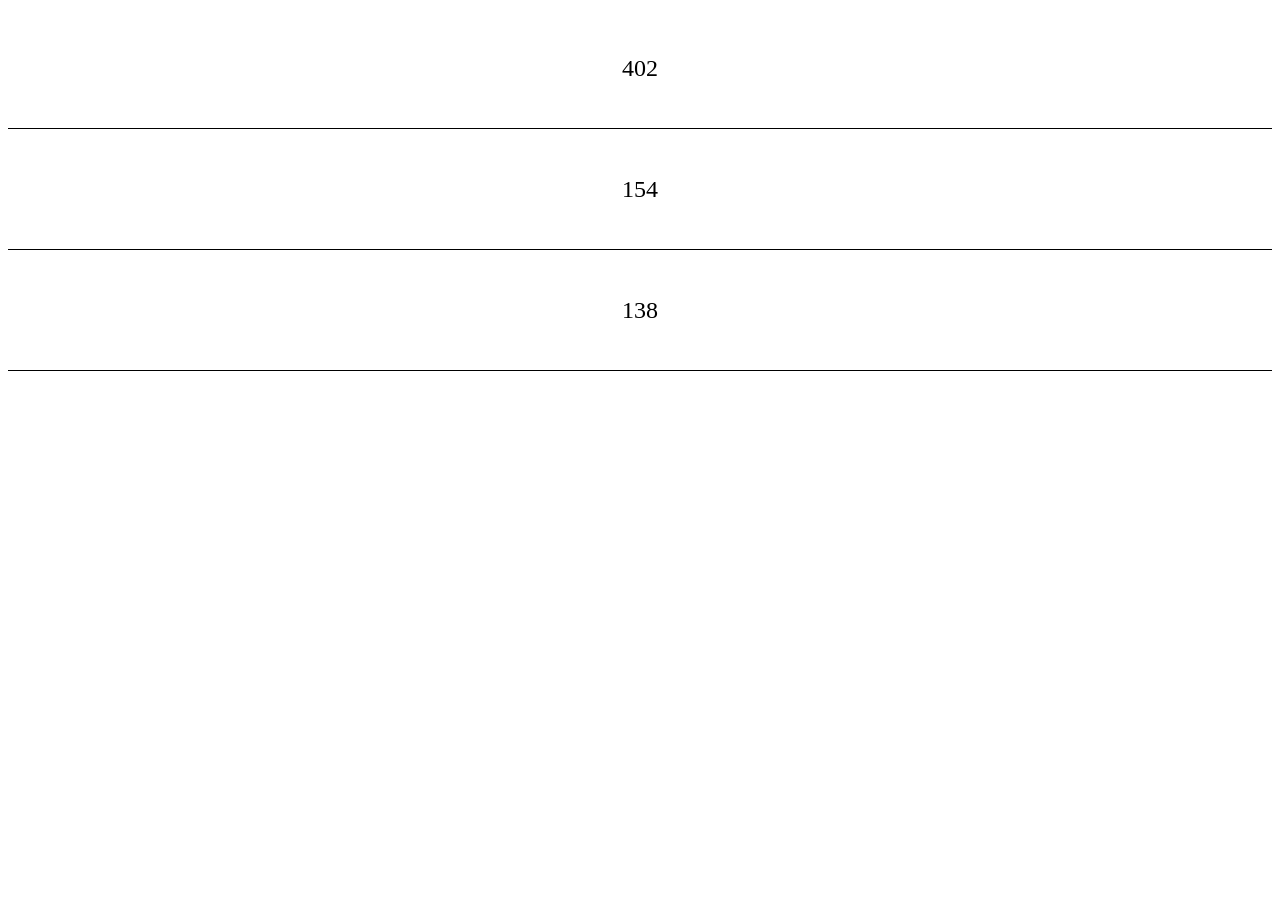
==== index.html @ 6ba6fc92 "Add files via upload" ====
<!DOCTYPE html>
<html>
<head>
  <meta charset="UTF-8">
  <link rel="stylesheet" href="./style.css">

</head>
<body>

<div class="item">
  <p class="counter">402</p>
</div>
<div class="item">
  <p class="counter">154</p>
</div>
<div class="item">
  <p class="counter">138</p>
</div>

  <script  src="./script.js"></script>

</body>
</html>
---- style.css ----
.item {
  display: flex;
  height: 120px;
  border-bottom: 1px solid black;
  justify-content: center;
  align-items: center;
  font-family:calibri;
  font-size:24px;
}
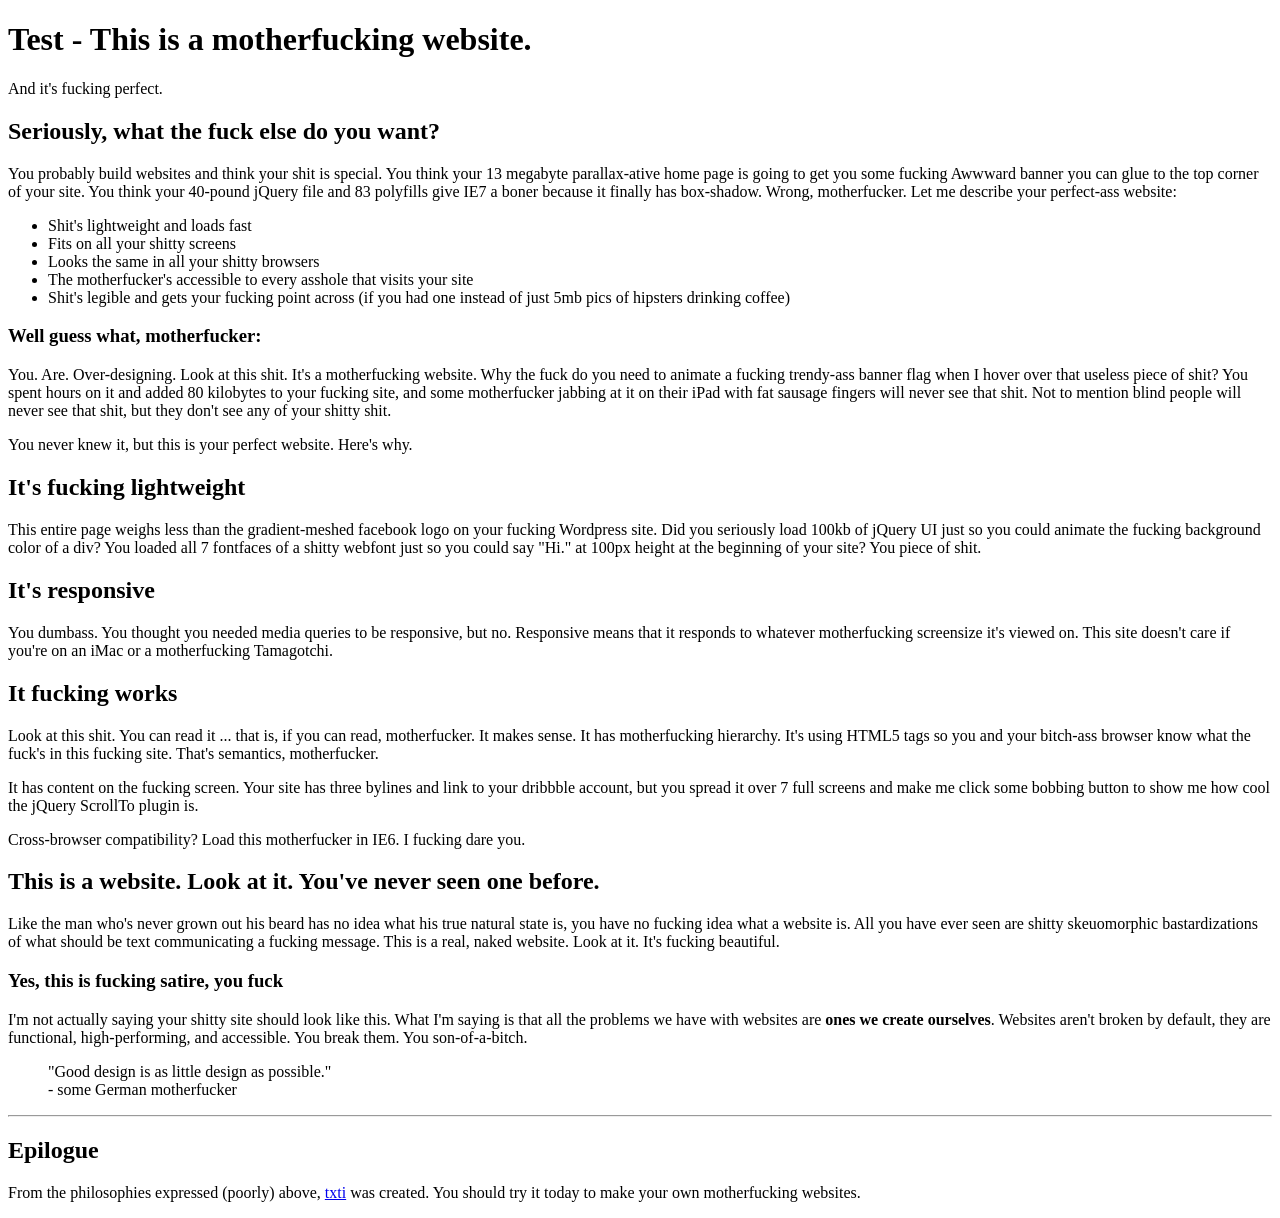
==== commit 0ad55651: "Add files via upload" ====
--- a/index.html
+++ b/index.html
@@ -1,23 +1,71 @@
 <!DOCTYPE html>
 <html>
 <head>
-  <meta charset="UTF-8">
-  <link rel="stylesheet" href="./style.css">
+    <meta charset="utf-8">
+    <meta name="viewport" content="width=device-width, initial-scale=1">
+    
+    <!-- FOR THE CURIOUS: This site was made by @thebarrytone. Don't tell my mom. -->
+    
+    <title>Motherfucking Website</title>
+</head>
 
-</head>
 <body>
-
-<div class="item">
-  <p class="counter">402</p>
-</div>
-<div class="item">
-  <p class="counter">154</p>
-</div>
-<div class="item">
-  <p class="counter">138</p>
-</div>
-
-  <script  src="./script.js"></script>
-
+    <header>
+        <h1>Test - This is a motherfucking website.</h1>
+        <aside>And it's fucking perfect.</aside>
+    </header>
+        
+        <h2>Seriously, what the fuck else do you want?</h2>
+        
+        <p>You probably build websites and think your shit is special. You think your 13 megabyte parallax-ative home page is going to get you some fucking Awwward banner you can glue to the top corner of your site. You think your 40-pound jQuery file and 83 polyfills give IE7 a boner because it finally has box-shadow. Wrong, motherfucker. Let me describe your perfect-ass website:</p>
+        
+        <ul>
+            <li>Shit's lightweight and loads fast</li>
+            <li>Fits on all your shitty screens</li>
+            <li>Looks the same in all your shitty browsers</li>
+            <li>The motherfucker's accessible to every asshole that visits your site</li>
+            <li>Shit's legible and gets your fucking point across (if you had one instead of just 5mb pics of hipsters drinking coffee)</li>
+        </ul>
+        
+        <h3>Well guess what, motherfucker:</h3>
+        
+        <p>You. Are. Over-designing. Look at this shit. It's a motherfucking website. Why the fuck do you need to animate a fucking trendy-ass banner flag when I hover over that useless piece of shit? You spent hours on it and added 80 kilobytes to your fucking site, and some motherfucker jabbing at it on their iPad with fat sausage fingers will never see that shit. Not to mention blind people will never see that shit, but they don't see any of your shitty shit.</p>
+        
+        <p>You never knew it, but this is your perfect website. Here's why.</p>
+        
+        <h2>It's fucking lightweight</h2>
+        
+        <p>This entire page weighs less than the gradient-meshed facebook logo on your fucking Wordpress site. Did you seriously load 100kb of jQuery UI just so you could animate the fucking background color of a div? You loaded all 7 fontfaces of a shitty webfont just so you could say "Hi." at 100px height at the beginning of your site? You piece of shit.</p>
+        
+        <h2>It's responsive</h2>
+        
+        <p>You dumbass. You thought you needed media queries to be responsive, but no. Responsive means that it responds to whatever motherfucking screensize it's viewed on. This site doesn't care if you're on an iMac or a motherfucking Tamagotchi.</p>
+        
+        <h2>It fucking works</h2>
+        
+        <p>Look at this shit. You can read it ... that is, if you can read, motherfucker. It makes sense. It has motherfucking hierarchy. It's using HTML5 tags so you and your bitch-ass browser know what the fuck's in this fucking site. That's semantics, motherfucker.</p>
+        
+        <p>It has content on the fucking screen. Your site has three bylines and link to your dribbble account, but you spread it over 7 full screens and make me click some bobbing button to show me how cool the jQuery ScrollTo plugin is.</p>
+        
+        <p>Cross-browser compatibility? Load this motherfucker in IE6. I fucking dare you.</p>
+        
+        <h2>This is a website. Look at it.  You've never seen one before.</h2>
+        
+        <p>Like the man who's never grown out his beard has no idea what his true natural state is, you have no fucking idea what a website is. All you have ever seen are shitty skeuomorphic bastardizations of what should be text communicating a fucking message. This is a real, naked website. Look at it. It's fucking beautiful.</p>
+        
+        <h3>Yes, this is fucking satire, you fuck</h3>
+        
+        <p>I'm not actually saying your shitty site should look like this. What I'm saying is that all the problems we have with websites are <strong>ones we create ourselves</strong>. Websites aren't broken by default, they are functional, high-performing, and accessible. You break them. You son-of-a-bitch.</p>
+        
+        <blockquote cite="https://www.vitsoe.com/us/about/good-design">"Good design is as little design as possible."<br>
+            - some German motherfucker
+        </blockquote>
+    
+    <hr>
+    
+    <h2>Epilogue</h2>
+    <p>From the philosophies expressed (poorly) above, <a href="http://txti.es">txti</a> was created. You should try it today to make your own motherfucking websites.</p>
+    
+    
 </body>
-</html>
+</html>
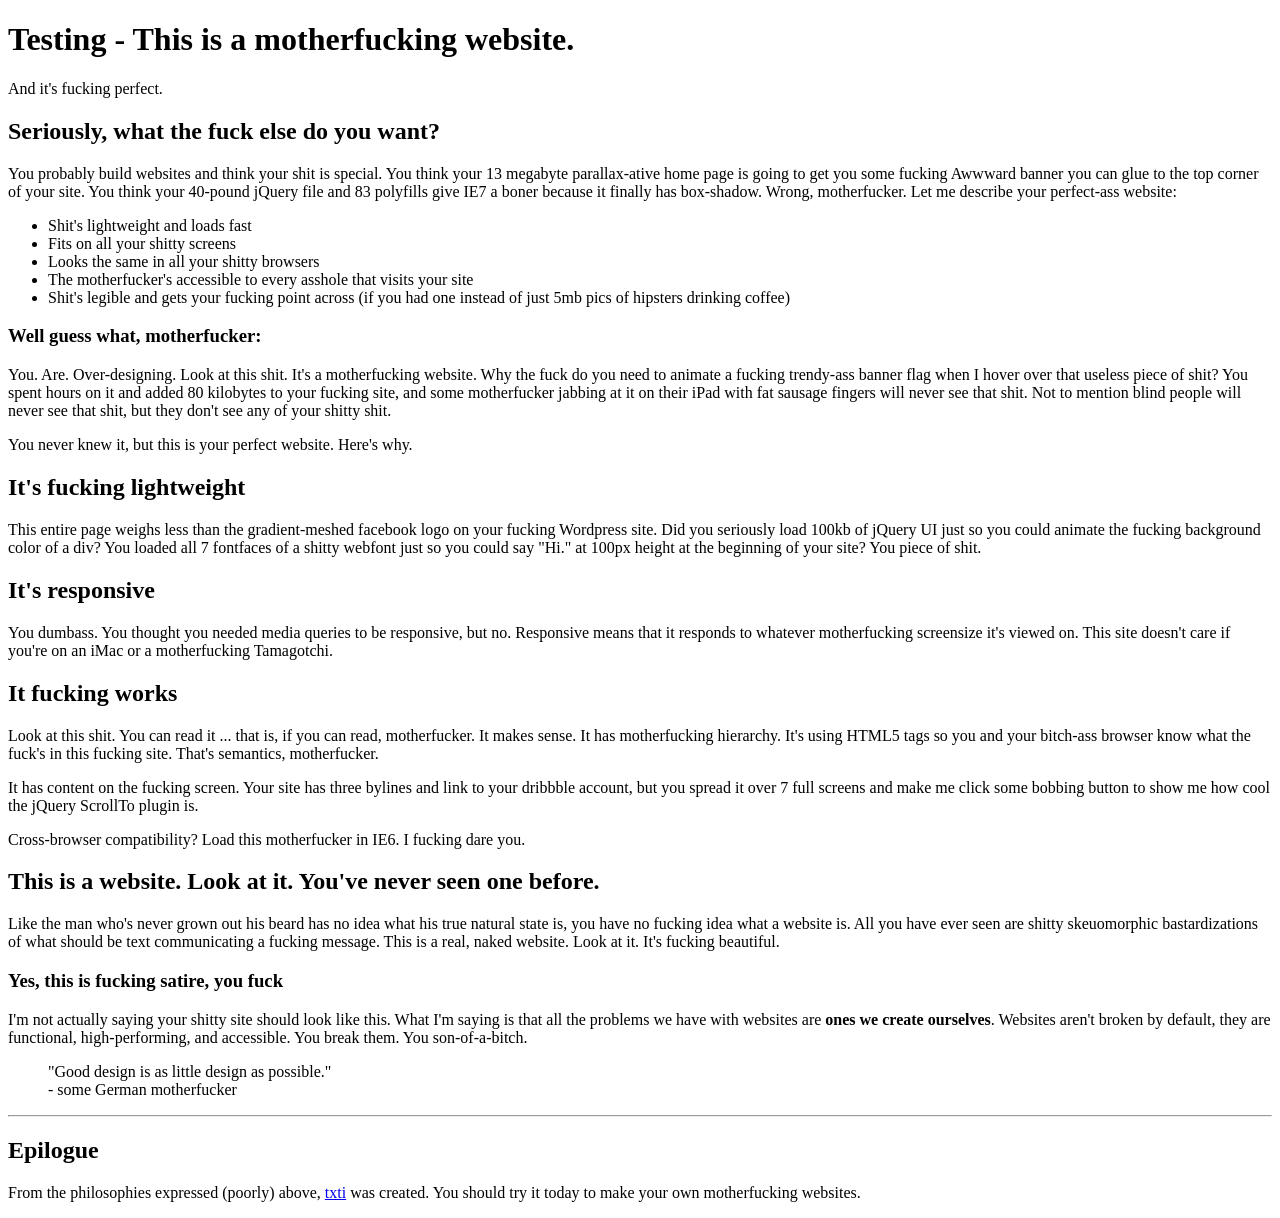
==== commit 4661c290: "Update index.html" ====
--- a/index.html
+++ b/index.html
@@ -11,7 +11,7 @@
 
 <body>
     <header>
-        <h1>Test - This is a motherfucking website.</h1>
+        <h1>Testing - This is a motherfucking website.</h1>
         <aside>And it's fucking perfect.</aside>
     </header>
         
@@ -68,4 +68,4 @@
     
     
 </body>
-</html>+</html>
